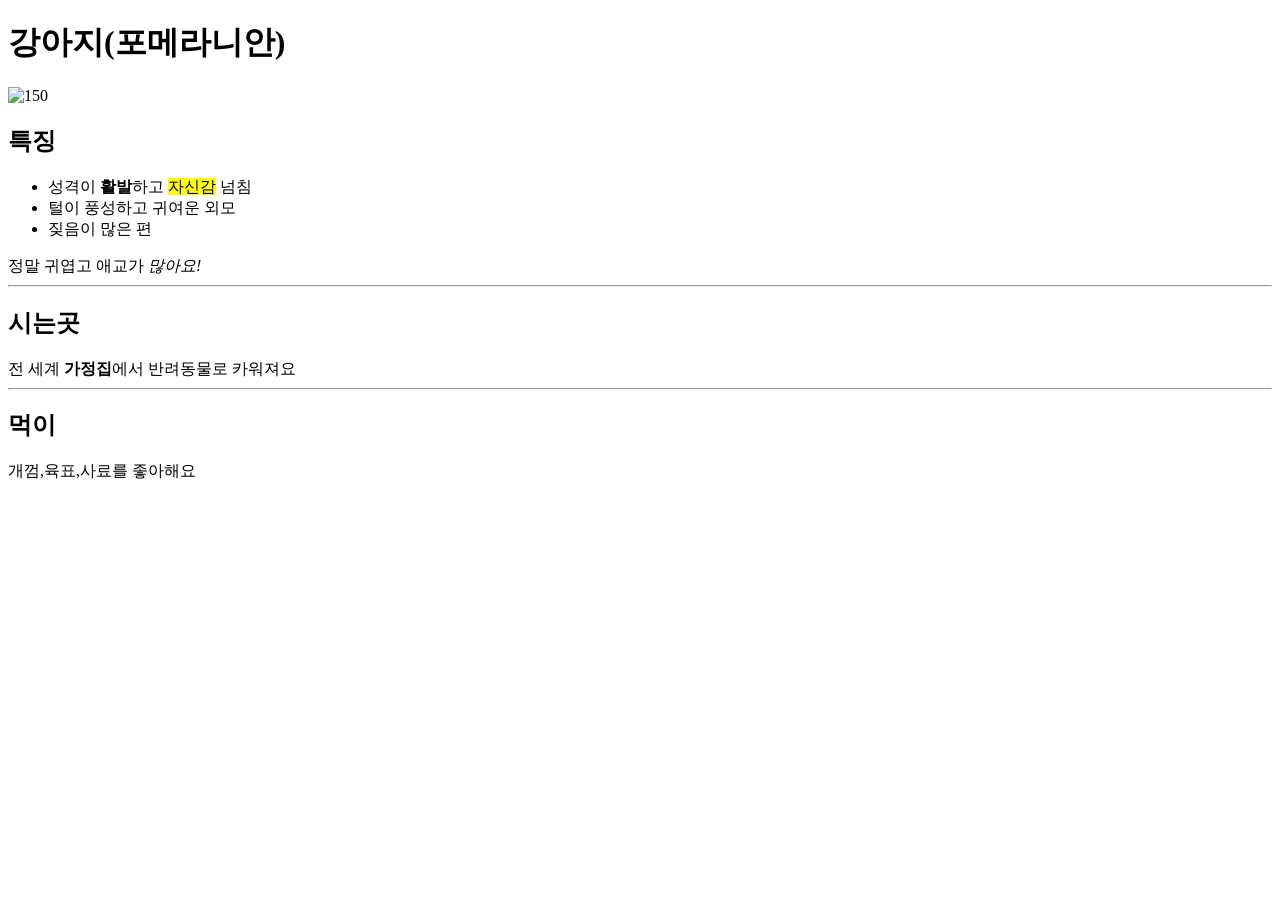
==== animal.html @ 3d790200 "Add files via upload" ====
<!DOCTYPE html>
<html lang="en">
<head>
    <meta charset="UTF-8">
    <meta name="강아지" content="width=device-width, initial-scale=1.0">
    <title>Document</title>
</head>
<body>
    <h1>강아지(포메라니안)</h1>
    <img src="https://i.namu.wiki/i/zCFKYNPaeHpXzQtXJL2c2bO9LSk31uGOcJtQKDH8ixG0Wqi66zy26MoSHc99hJwXqKEsd6JFLrZmUDN43laXwg.webp" 
    alt="150" title="포메러나언">
    <div>
        <h2>특징</h2> 
        <ul>
            <li>성격이 <strong>활발</strong>하고 <mark>자신감</mark> 넘침</li>
            <li>털이 <span>풍성</span>하고 귀여운 외모</li>
            <li>짖음이 많은 편</li>
        </ul>
        정말 귀엽고 애교가 <em>많아요!</em>
        <hr>
        <h2>시는곳</h2>
         전 세계 <strong>가정집</strong>에서 반려동물로 카워져요
        <hr>
        <h2>먹이</h2>
        개껌,육표,사료를 좋아해요
    </div>
</body>
</html>
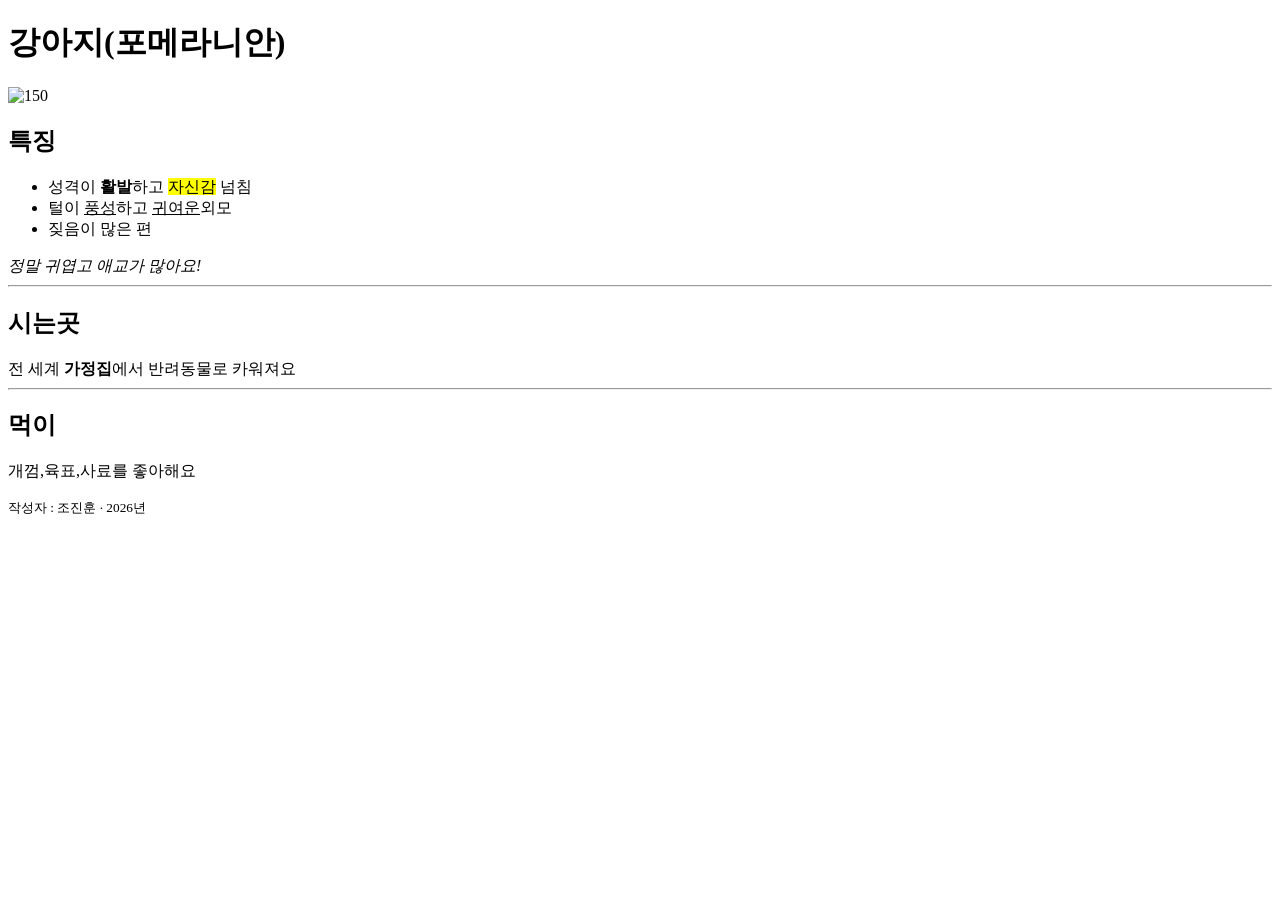
==== commit 26f2f979: "Update animal.html" ====
--- a/animal.html
+++ b/animal.html
@@ -6,23 +6,26 @@
     <title>Document</title>
 </head>
 <body>
-    <h1>강아지(포메라니안)</h1>
-    <img src="https://i.namu.wiki/i/zCFKYNPaeHpXzQtXJL2c2bO9LSk31uGOcJtQKDH8ixG0Wqi66zy26MoSHc99hJwXqKEsd6JFLrZmUDN43laXwg.webp" 
-    alt="150" title="포메러나언">
-    <div>
+   <header>
+        <h1>강아지(포메라니안)</h1>
+        <img src="https://i.namu.wiki/i/zCFKYNPaeHpXzQtXJL2c2bO9LSk31uGOcJtQKDH8ixG0Wqi66zy26MoSHc99hJwXqKEsd6JFLrZmUDN43laXwg.webp" 
+        alt="150" title="포메러나언">
+    </header>
+    <main>
         <h2>특징</h2> 
         <ul>
             <li>성격이 <strong>활발</strong>하고 <mark>자신감</mark> 넘침</li>
-            <li>털이 <span>풍성</span>하고 귀여운 외모</li>
+            <li>털이 <span><ins>풍성</ins></span>하고 <span><ins>귀여운</ins></span>외모</li>
             <li>짖음이 많은 편</li>
         </ul>
-        정말 귀엽고 애교가 <em>많아요!</em>
+        <em>정말 귀엽고 애교가 많아요!</em>
         <hr>
         <h2>시는곳</h2>
          전 세계 <strong>가정집</strong>에서 반려동물로 카워져요
         <hr>
         <h2>먹이</h2>
-        개껌,육표,사료를 좋아해요
-    </div>
+       <span> 개껌,육표,사료</span>를 좋아해요
+    </main>
+   <footer> <p><small>작성자 : 조진훈 · 2026년</small></p></footer>
 </body>
-</html>+</html>
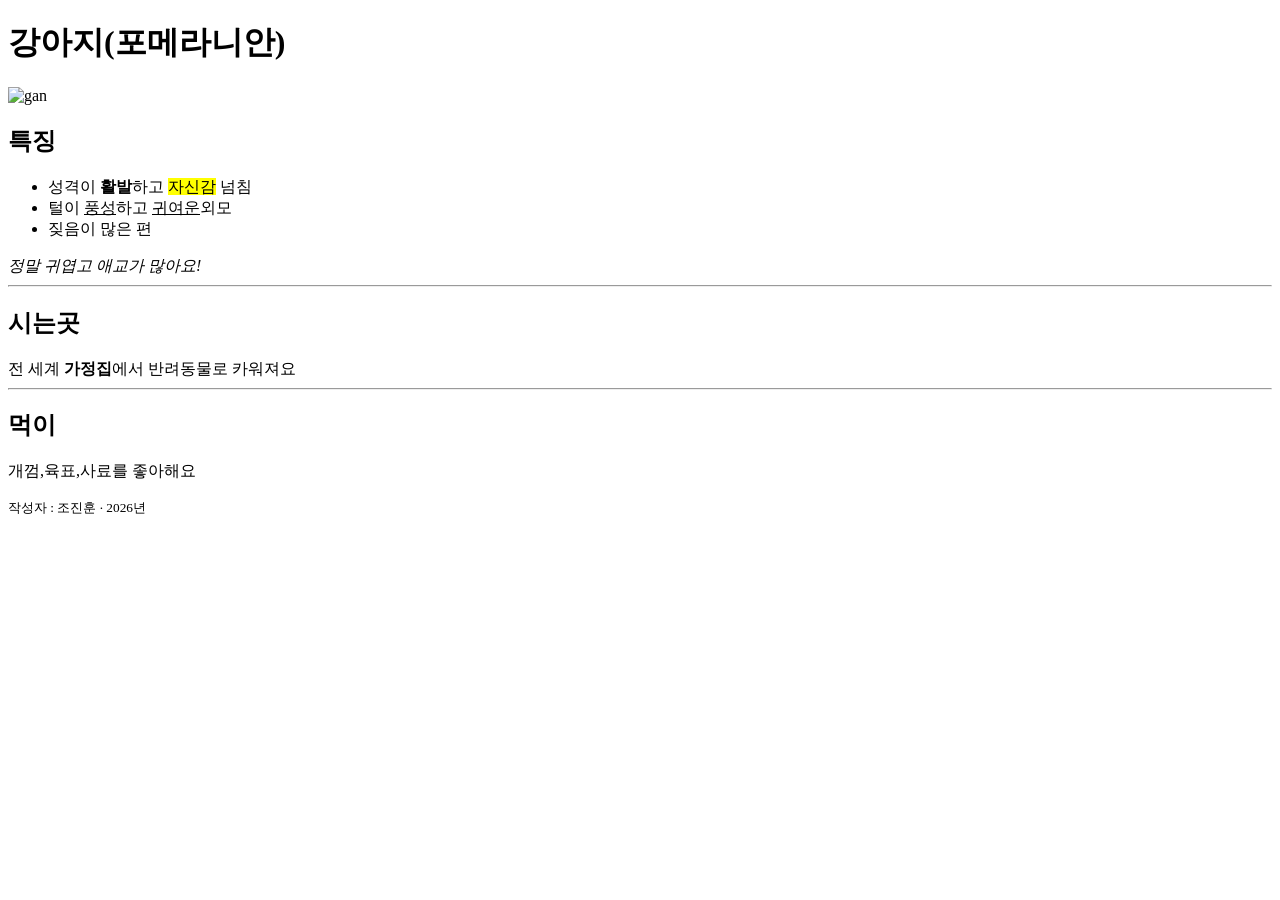
==== commit e0f2dc9d: "Update animal.html" ====
--- a/animal.html
+++ b/animal.html
@@ -9,7 +9,7 @@
    <header>
         <h1>강아지(포메라니안)</h1>
         <img src="https://i.namu.wiki/i/zCFKYNPaeHpXzQtXJL2c2bO9LSk31uGOcJtQKDH8ixG0Wqi66zy26MoSHc99hJwXqKEsd6JFLrZmUDN43laXwg.webp" 
-        alt="150" title="포메러나언">
+        alt="gan" with="150"    title="포메러나언">
     </header>
     <main>
         <h2>특징</h2> 
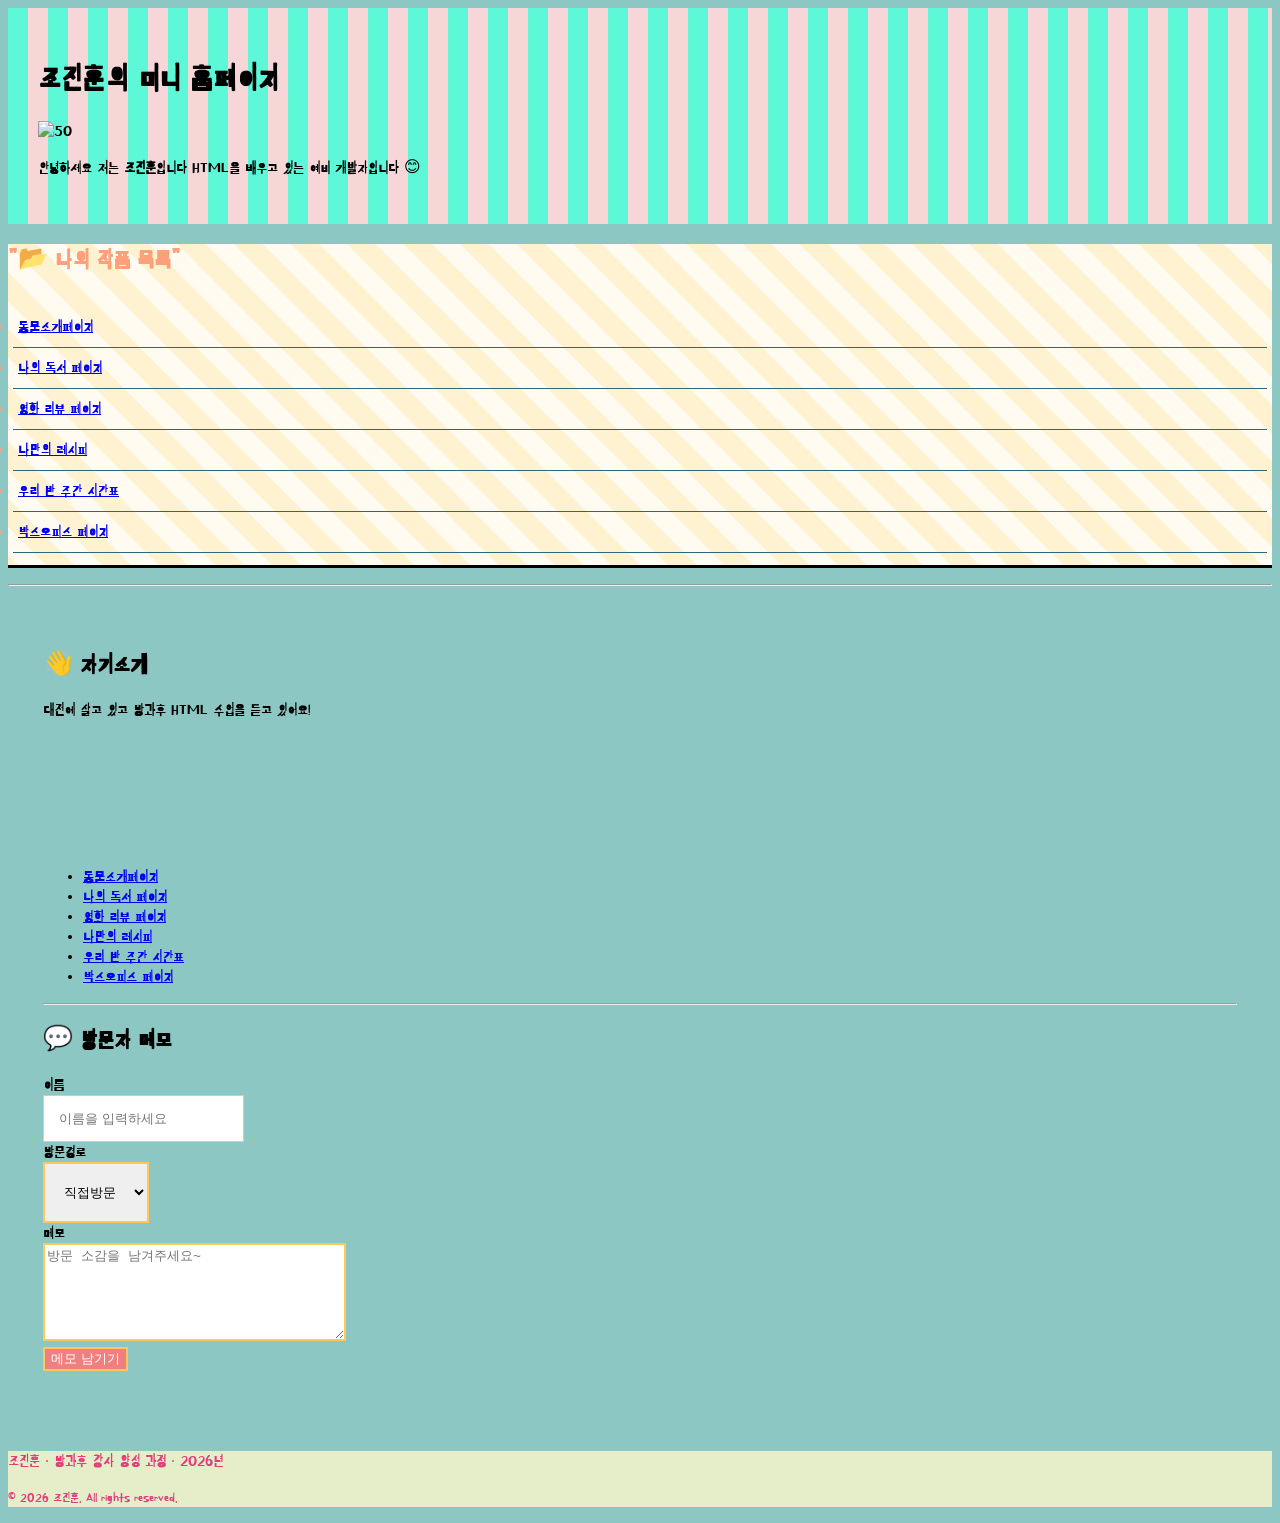
==== commit 7d782a7f: "Update animal.html" ====
--- a/animal.html
+++ b/animal.html
@@ -2,30 +2,88 @@
 <html lang="en">
 <head>
     <meta charset="UTF-8">
-    <meta name="강아지" content="width=device-width, initial-scale=1.0">
-    <title>Document</title>
+    <meta name="viewport" content="width=device-width, initial-scale=1.0">
+    <title>mianpage</title>
+
+<!--  index.html 에 css/style.css 를 외부 연결하세요. 구글 폰트를 사용한다면 CSS 링크보다 위에 배치하세요 -->
+
+<link rel="stylesheet" href="css/index.css">
+
+
+<link rel="preconnect" href="https://fonts.googleapis.com">
+<link rel="preconnect" href="https://fonts.gstatic.com" crossorigin>
+<link href="https://fonts.googleapis.com/css2?family=Kirang+Haerang&display=swap" rel="stylesheet">
+
 </head>
 <body>
-   <header>
-        <h1>강아지(포메라니안)</h1>
-        <img src="https://i.namu.wiki/i/zCFKYNPaeHpXzQtXJL2c2bO9LSk31uGOcJtQKDH8ixG0Wqi66zy26MoSHc99hJwXqKEsd6JFLrZmUDN43laXwg.webp" 
-        alt="gan" with="150"    title="포메러나언">
-    </header>
-    <main>
-        <h2>특징</h2> 
-        <ul>
-            <li>성격이 <strong>활발</strong>하고 <mark>자신감</mark> 넘침</li>
-            <li>털이 <span><ins>풍성</ins></span>하고 <span><ins>귀여운</ins></span>외모</li>
-            <li>짖음이 많은 편</li>
-        </ul>
-        <em>정말 귀엽고 애교가 많아요!</em>
+
+        <header>
+            <h1>조진훈의 미니 홈페이지</h1>
+            <img src="https://encrypted-tbn0.gstatic.com/images?q=tbn:ANd9GcQQIaUbV78cNaJJB5K4fYdQEcxhrF8VolMSpg&s" 
+            alt="50">
+            <p>안녕하세요 저는 <strong>조진훈</strong>입니다
+                HTML을 배우고 있는 예비 개발자입니다 😊
+            </p>
+        </header>
+
+        <nav>
+         <h2>"📂 나의 작품 목록"</h2> 
+            <ul class="cho">
+                <li> <a href="animal.html"> 동물소개페이지</a> </li>
+                <li> <a href="book.html"> 나의 독서 페이지</a></li>
+                <li><a href="movie.html"> 영화 리뷰 페이지</a></li>
+                <li> <a href="recipe.html"> 나만의 레시피</a></li>
+                <li> <a href="timetable.html"> 우리 반 주간 시간표</a></li>
+                <li><a href="boxoffice.html"> 박스오피스 페이지</a></li>
+            </ul>
+    
+        </nav>
         <hr>
-        <h2>시는곳</h2>
-         전 세계 <strong>가정집</strong>에서 반려동물로 카워져요
-        <hr>
-        <h2>먹이</h2>
-       <span> 개껌,육표,사료</span>를 좋아해요
-    </main>
-   <footer> <p><small>작성자 : 조진훈 · 2026년</small></p></footer>
+
+      <main>
+          <section>
+                <h2>👋 자기소개</h2>
+                <p>대전에 살고 있고 방과후 HTML 수업을 듣고 있어요!</p>
+    
+          </section>
+            <section>
+     
+      
+        <ul >
+                    <li> <a href="animal.html"> 동물소개페이지</a> </li>
+                    <li> <a href="book.html"> 나의 독서 페이지</a></li>
+                    <li><a href="movie.html"> 영화 리뷰 페이지</a></li>
+                    <li> <a href="recipe.html"> 나만의 레시피</a></li>
+                    <li> <a href="timetable.html"> 우리 반 주간 시간표</a></li>
+                    <li><a href="boxoffice.html"> 박스오피스 페이지</a></li>
+                </ul>
+            <hr>
+    
+    
+                <h2> 💬 방문자 메모</h2>
+                <form>
+                    <label for=""> 이름</label><br>
+                    <input type="text"  placeholder="이름을 입력하세요" > <br>
+                    <label for=""> 방문경로</label> <br>
+                    <select>
+                        <option value=""> 직접방문</option>
+                        <option value="">검색 </option>
+                        <option value=""> 추천 </option>
+                    </select> <br>
+                    <label for=""> 메모</label> <br>
+                   <textarea name="" id="" cols="35" rows="6" placeholder="방문 소감을 남겨주세요~" ></textarea> <br>
+        <button type="submit"> 메모 남기기 </button>
+                </form>
+      </section> 
+                
+      </main>
+            
+   <footer>
+
+         <p>조진훈 · 방과후 강사 양성 과정 · 2026년</p>
+         <p><span><small>© 2026 조진훈. All rights reserved.</small></span></p>
+    
+   </footer>
+
 </body>
 </html>
--- a/css/index.css
+++ b/css/index.css
@@ -0,0 +1,96 @@
+/* header 영역에 background-color 또는 스트라이프 패턴을 적용하고, padding으로 내부 여백을 충분히 주세요 */
+
+
+header {background-image: linear-gradient(90deg, #5df8d8 25%, #f6d6d6 25%, #f6d6d6 50%, #5df8d8 50%, #5df8d8 75%, #f6d6d6 75%, #f6d6d6 100%);
+background-size: 80.00px 80.00px;
+padding: 30px;
+}
+
+
+
+/* nav 안의 링크들에 text-decoration: none 과 color를 설정해서 메뉴처럼 보이게 하세요*/
+
+
+nav {
+    text-decoration: none;
+    color: lightsalmon;
+    background-image: linear-gradient(45deg, #fff2d0 25%, #fffbf1 25%, #fffbf1 50%, #fff2d0 50%, #fff2d0 75%, #fffbf1 75%, #fffbf1 100%);
+background-size: 56.57px 56.57px; ;
+}
+
+
+
+/* main 안의 section 들에 padding과 margin-bottom을 적용해서 섹션 사이 여백을 만드세요 
+페이지 전체에서 사용하는 주요 색상 3가지를 정하고 일관성 있게 적용하세요
+(예: 포인트색 · 배경색 · 텍스트색)   구글 폰트를 연결해서 body 전체에 적용하고, 제목(h1)에는 본문과 다른 font-weight를 주세요
+*/
+
+
+body {background-color: #8CC7C4; 
+    color: #000;  
+    font-family: "Kirang Haerang", system-ui;
+  font-weight: 400;
+  font-style: normal;
+}
+
+
+
+h1 {font-weight: bold;}
+
+
+
+
+section {
+    padding: 35px;
+margin-bottom: 45px;
+}
+
+
+/* 작품 목록 ul li 에 border-bottom을 설정해서 리스트 구분선을 만드세요 */
+
+.cho {
+    border-bottom: 3.5px solid #000;
+    padding: 12px 5px;
+}
+
+
+.cho li {border-bottom: 1px solid #2C687B;
+padding: 10px 5px;
+}
+
+
+
+/* button 에 background-color, color, padding, border 를 적용해서 버튼 스타일을 만드세요 */
+
+
+input {border: 1.5px solid #FFC85C;
+padding: 15px;
+}
+
+
+select {border: 2px solid #FFC85C;
+padding: 20px 15px;
+}
+
+
+
+textarea {border: 2px solid #FFC85C;}
+
+
+
+
+/* button 에 background-color, color, padding, border 를 적용해서 버튼 스타일을 만드세요 */
+
+button {background-color: lightcoral;
+color: #fff;
+border: 2px solid #FFC85C;}
+
+
+
+/*  footer 에 background-color, color, text-align: center, padding을 적용하세요 */
+
+footer {background-color: #E6EEC9;
+    color: #E13F7C;   
+    text-align: center 
+    padding: 15px 5px
+}
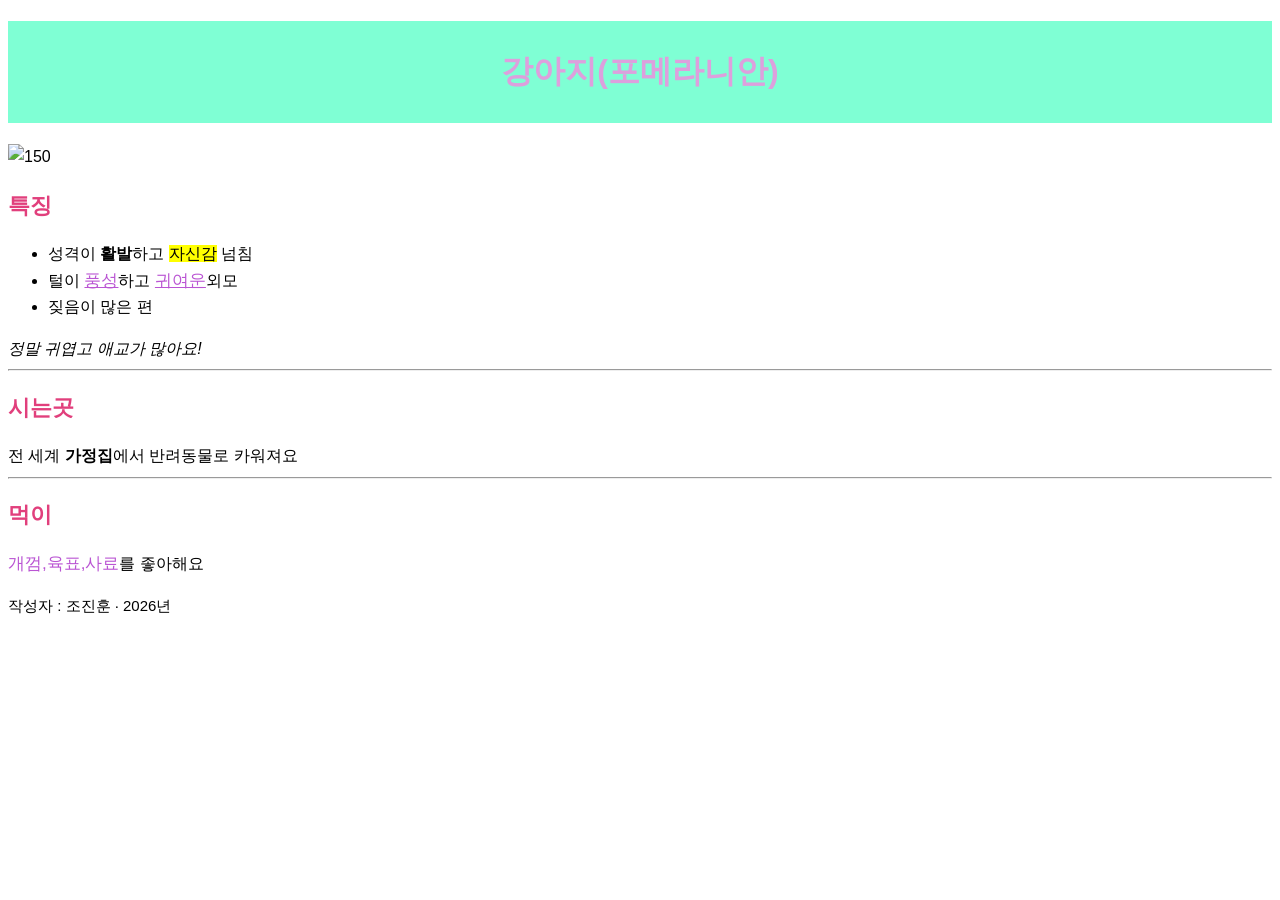
==== commit 8c58568a: "Update animal.html" ====
--- a/animal.html
+++ b/animal.html
@@ -2,88 +2,35 @@
 <html lang="en">
 <head>
     <meta charset="UTF-8">
-    <meta name="viewport" content="width=device-width, initial-scale=1.0">
-    <title>mianpage</title>
+    <meta name="강아지" content="width=device-width, initial-scale=1.0">
+    <title>동물소개</title>
+<!-- 동물소개 css 연결  -->
+<link rel="stylesheet" href="css/animal.css">
 
-<!--  index.html 에 css/style.css 를 외부 연결하세요. 구글 폰트를 사용한다면 CSS 링크보다 위에 배치하세요 -->
-
-<link rel="stylesheet" href="css/index.css">
-
-
-<link rel="preconnect" href="https://fonts.googleapis.com">
-<link rel="preconnect" href="https://fonts.gstatic.com" crossorigin>
-<link href="https://fonts.googleapis.com/css2?family=Kirang+Haerang&display=swap" rel="stylesheet">
 
 </head>
 <body>
 
-        <header>
-            <h1>조진훈의 미니 홈페이지</h1>
-            <img src="https://encrypted-tbn0.gstatic.com/images?q=tbn:ANd9GcQQIaUbV78cNaJJB5K4fYdQEcxhrF8VolMSpg&s" 
-            alt="50">
-            <p>안녕하세요 저는 <strong>조진훈</strong>입니다
-                HTML을 배우고 있는 예비 개발자입니다 😊
-            </p>
-        </header>
-
-        <nav>
-         <h2>"📂 나의 작품 목록"</h2> 
-            <ul class="cho">
-                <li> <a href="animal.html"> 동물소개페이지</a> </li>
-                <li> <a href="book.html"> 나의 독서 페이지</a></li>
-                <li><a href="movie.html"> 영화 리뷰 페이지</a></li>
-                <li> <a href="recipe.html"> 나만의 레시피</a></li>
-                <li> <a href="timetable.html"> 우리 반 주간 시간표</a></li>
-                <li><a href="boxoffice.html"> 박스오피스 페이지</a></li>
-            </ul>
-    
-        </nav>
+    <header>
+        <h1 id="main">강아지(포메라니안)</h1>
+        <img src="https://i.namu.wiki/i/zCFKYNPaeHpXzQtXJL2c2bO9LSk31uGOcJtQKDH8ixG0Wqi66zy26MoSHc99hJwXqKEsd6JFLrZmUDN43laXwg.webp" 
+        alt="150" title="포메러나언">
+    </header>
+    <main>
+        <h2 >특징</h2>
+        <ul>
+            <li>성격이 <strong>활발</strong>하고 <mark>자신감</mark> 넘침</li>
+            <li>털이 <span><ins>풍성</ins></span>하고 <span><ins>귀여운</ins></span>외모</li>
+            <li>짖음이 많은 편</li>
+        </ul>
+        <em>정말 귀엽고 애교가 많아요!</em>
         <hr>
-
-      <main>
-          <section>
-                <h2>👋 자기소개</h2>
-                <p>대전에 살고 있고 방과후 HTML 수업을 듣고 있어요!</p>
-    
-          </section>
-            <section>
-     
-      
-        <ul >
-                    <li> <a href="animal.html"> 동물소개페이지</a> </li>
-                    <li> <a href="book.html"> 나의 독서 페이지</a></li>
-                    <li><a href="movie.html"> 영화 리뷰 페이지</a></li>
-                    <li> <a href="recipe.html"> 나만의 레시피</a></li>
-                    <li> <a href="timetable.html"> 우리 반 주간 시간표</a></li>
-                    <li><a href="boxoffice.html"> 박스오피스 페이지</a></li>
-                </ul>
-            <hr>
-    
-    
-                <h2> 💬 방문자 메모</h2>
-                <form>
-                    <label for=""> 이름</label><br>
-                    <input type="text"  placeholder="이름을 입력하세요" > <br>
-                    <label for=""> 방문경로</label> <br>
-                    <select>
-                        <option value=""> 직접방문</option>
-                        <option value="">검색 </option>
-                        <option value=""> 추천 </option>
-                    </select> <br>
-                    <label for=""> 메모</label> <br>
-                   <textarea name="" id="" cols="35" rows="6" placeholder="방문 소감을 남겨주세요~" ></textarea> <br>
-        <button type="submit"> 메모 남기기 </button>
-                </form>
-      </section> 
-                
-      </main>
-            
-   <footer>
-
-         <p>조진훈 · 방과후 강사 양성 과정 · 2026년</p>
-         <p><span><small>© 2026 조진훈. All rights reserved.</small></span></p>
-    
-   </footer>
-
+        <h2>시는곳</h2>
+         전 세계 <strong>가정집</strong>에서 반려동물로 카워져요
+        <hr>
+        <h2>먹이</h2>
+       <span> 개껌,육표,사료</span>를 좋아해요
+    </main>
+   <footer> <p class="get1">작성자 : 조진훈 · 2026년</p></footer>
 </body>
 </html>
--- a/css/animal.css
+++ b/css/animal.css
@@ -0,0 +1,63 @@
+/* 동물소개 css */
+
+
+/* 태그 선택자로 body 에 font-family를 
+설정하세요 — 구글 폰트 또는 기본 sans-serif 계열 사용  */
+
+
+
+
+body {
+    font-family: 'Pretendard', sans-serif; 
+    line-height: 1.6; /* px를 빼야 글자가 안 겹칩니다! */
+} 
+
+/* h2 색상 변경 h1 의 color를 원하는 색으로 지정하고, 
+text-align: center를 적용하세요 
+ 페이지 제목이 있는 <h1> 을 감싼 요소에 
+ id="main-title"을 추가하고, id 선택자로 
+ background-color와 padding을 설정하세요
+*/
+
+
+h1 {
+    color: plum; 
+    text-align: center;
+}
+
+
+
+#main {background-color: aquamarine;
+padding: 25px;
+}
+
+
+
+
+
+/* p 에 line-height: 1.8 과 
+font-size: 15px 를 설정하세요 */
+
+
+.get1 {
+    line-height: 1.8; 
+    font-size: 15px;
+}
+
+
+/*  동물 이름이 있는 태그 (예: h2) 에 color와 
+font-weight: 700을 설정하세요 */
+
+
+
+
+span {font-size: 17px;
+color: mediumorchid;}
+
+
+
+h2 { 
+    font-size: 22px; 
+    color: #E13F7C; 
+    font-weight: 700; /* px 삭제 */
+}
